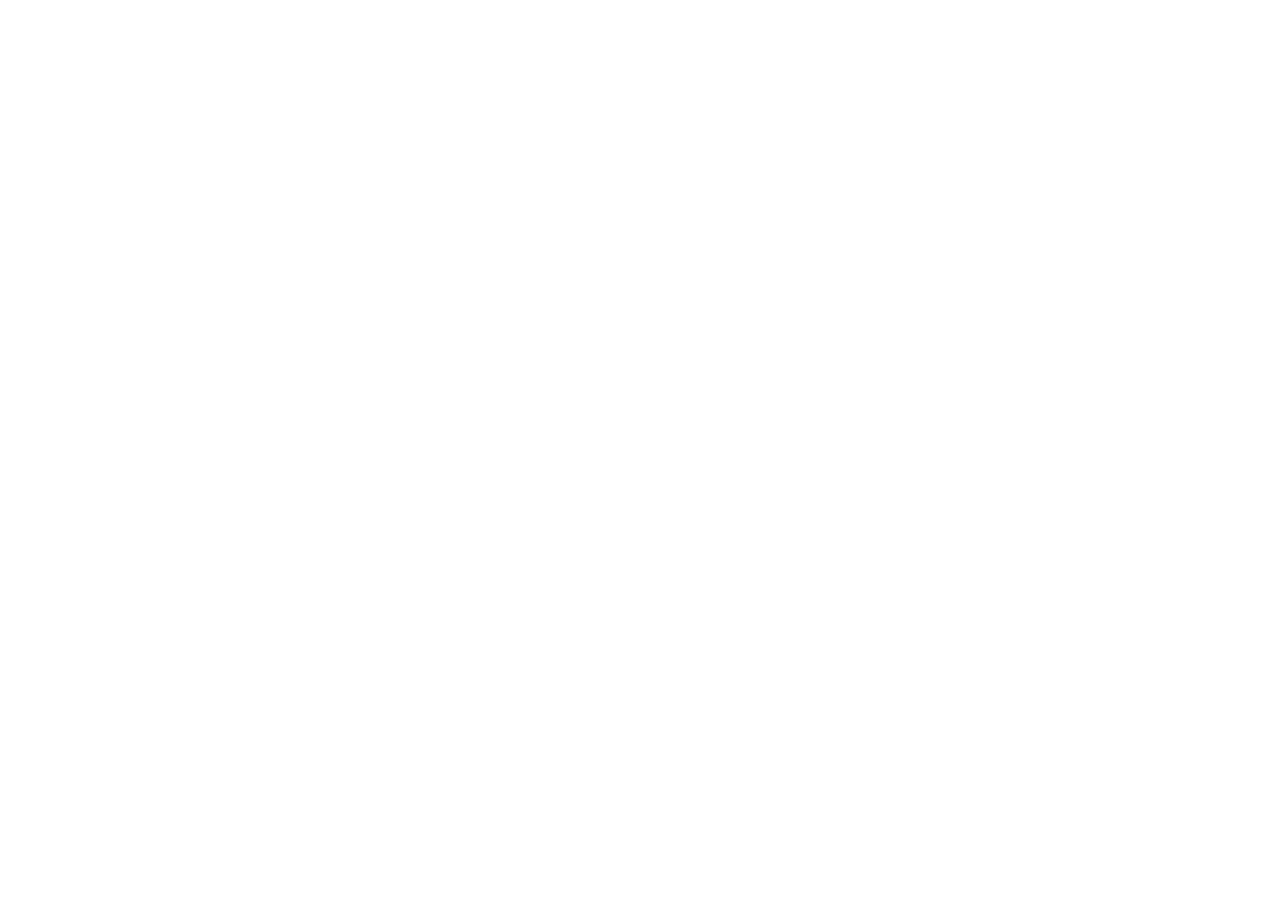
==== main/resources/templates/index.html @ 2b6fdc30 "finish login and register" ====
<!DOCTYPE html>
<html lang="en" xmlns:th="http://www.thymeleaf.org">
<head>
    <meta charset="UTF-8">
    <title>Kevin BBS</title>
    <link th:replace="base::boostrap-css" />
</head>
<body>
<div th:include="base::bbs-navbar"></div>

<div th:replace="base::boostrap-js"></div>
</body>
</html>
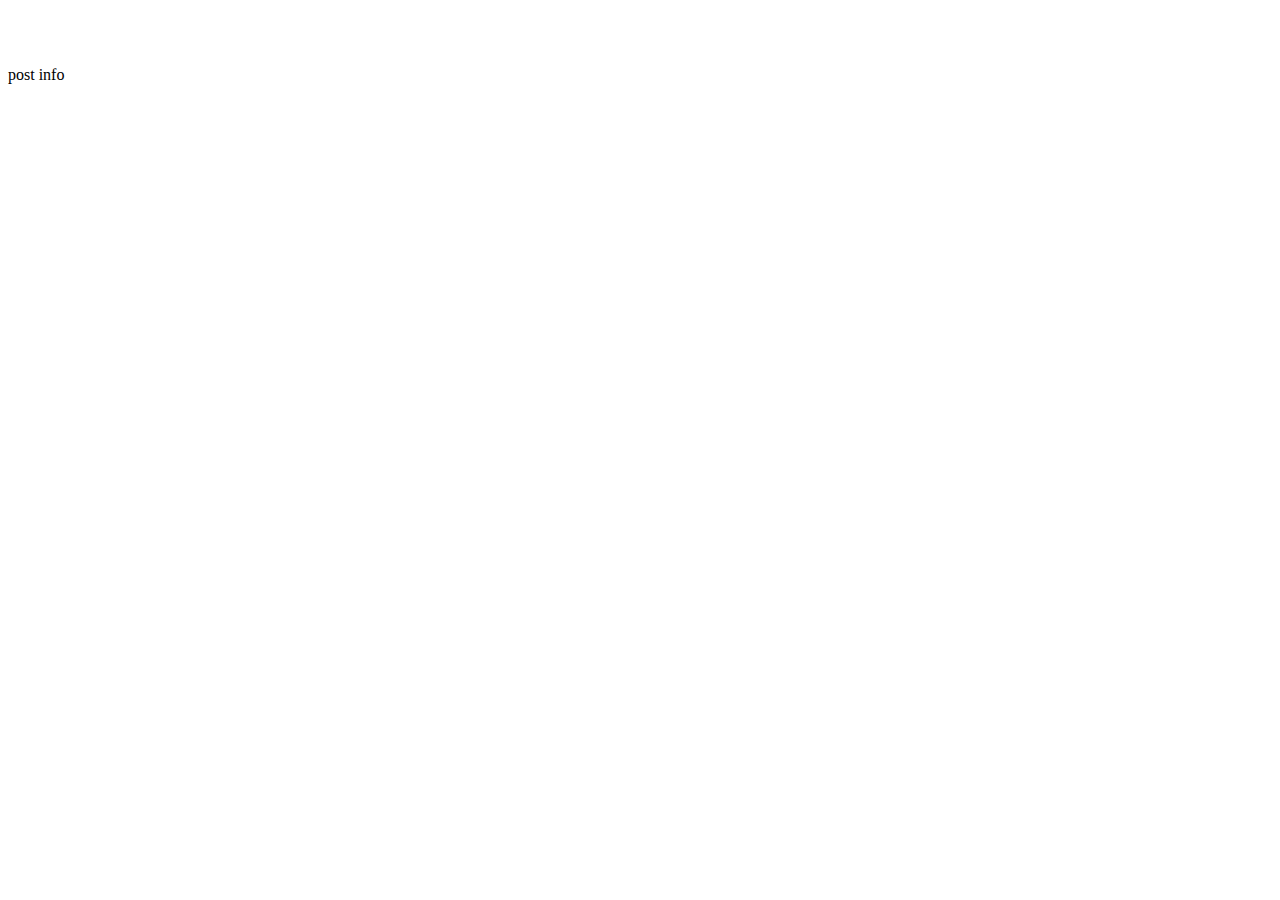
==== commit 42e56c03: "Add user profile, check post and comment post. Add some unit test for these features." ====
--- a/main/resources/templates/index.html
+++ b/main/resources/templates/index.html
@@ -1,13 +1,32 @@
 <!DOCTYPE html>
-<html lang="en" xmlns:th="http://www.thymeleaf.org">
+<html lang="en" xmlns:th="http://www.thymeleaf.org" xmlns:sec="http://www.thymeleaf.org/extras/spring-security">
 <head>
     <meta charset="UTF-8">
     <title>Kevin BBS</title>
-    <link th:replace="base::boostrap-css" />
+    <link th:replace="base::boostrap-css"/>
+    <link rel="stylesheet" type="text/css" th:href="@{/css/index.css}"/>
 </head>
 <body>
 <div th:include="base::bbs-navbar"></div>
 
+<br>
+
+<div class="container">
+
+    <div th:each="article : ${allPosts}">
+        <br>
+        <div class="card">
+            <div class="card-body">
+                <h5 class="card-title"><a th:href="@{/checkpost/} + ${article.getId()}" th:text="${article.getTitle()}"></a></h5>
+                <p th:text="${article.getContent()} + '...'" class="card-text"></p>
+                <span th:text="'posted By ' + ${article.getUser().getUsername()} + ' at ' + ${article.getPostTime()}">post info</span>
+            </div>
+        </div>
+    </div>
+
+</div>
+
+
 <div th:replace="base::boostrap-js"></div>
 </body>
 </html>